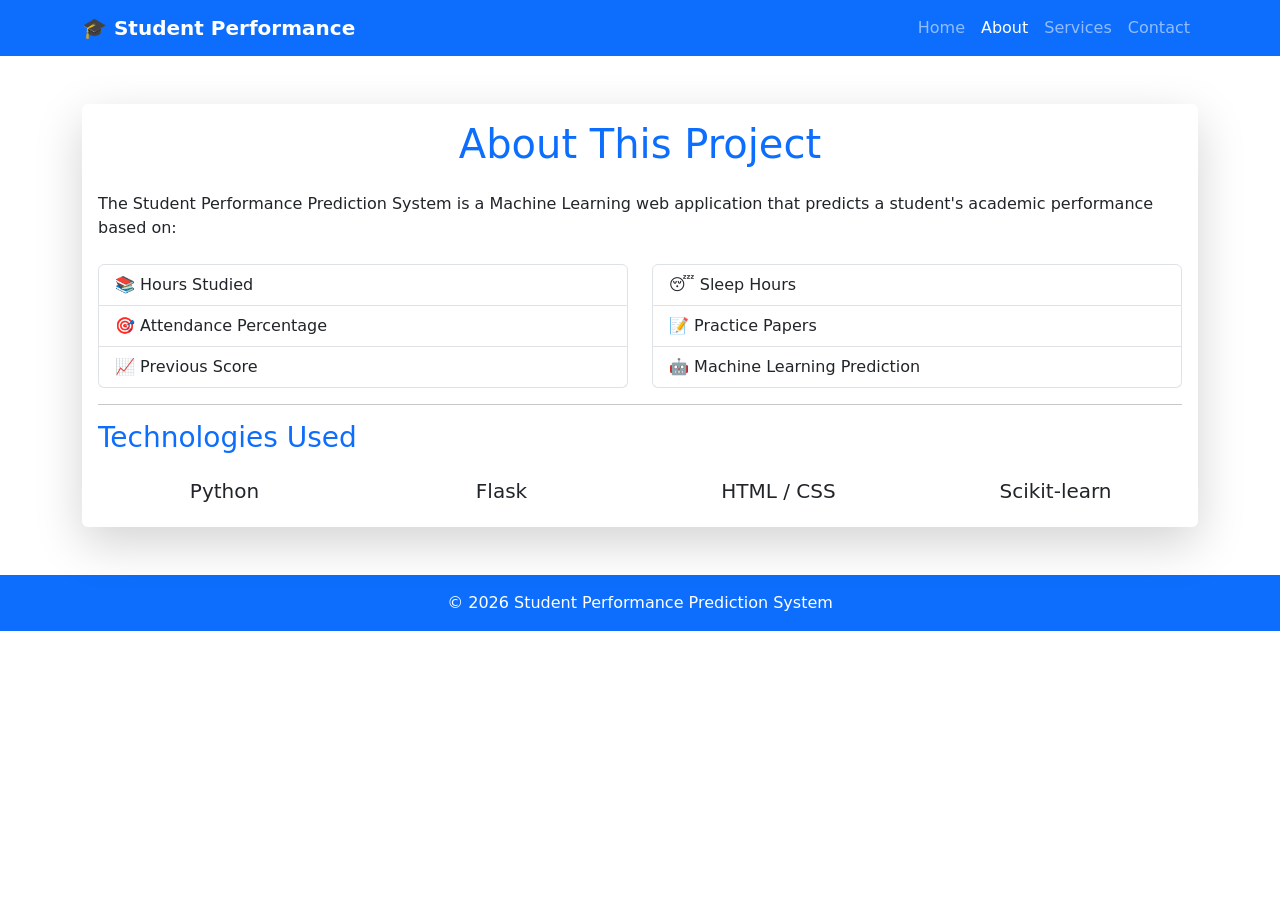
==== templates/about.html @ f6029349 "Initial commit" ====
<!DOCTYPE html>
<html lang="en">
<head>
    <meta charset="UTF-8">
    <meta name="viewport" content="width=device-width, initial-scale=1.0">
    <title>About - Student Performance Prediction</title>

    <link href="https://cdn.jsdelivr.net/npm/bootstrap@5.3.3/dist/css/bootstrap.min.css" rel="stylesheet">

    <link rel="stylesheet" href="{{ url_for('static', filename='css/style.css') }}">
</head>

<body>

<nav class="navbar navbar-expand-lg navbar-dark bg-primary">
    <div class="container">
        <a class="navbar-brand fw-bold" href="/">🎓 Student Performance</a>

        <div class="navbar-nav ms-auto">
            <a class="nav-link" href="/">Home</a>
            <a class="nav-link active" href="/about">About</a>
            <a class="nav-link" href="/services">Services</a>
            <a class="nav-link" href="/contact">Contact</a>
        </div>
    </div>
</nav>

<div class="container mt-5">

<div class="card shadow-lg border-0">

<div class="card-body">

<h1 class="text-center text-primary">
About This Project
</h1>

<p class="mt-4">

The Student Performance Prediction System is a Machine Learning web application
that predicts a student's academic performance based on:

</p>

<div class="row mt-4">

<div class="col-md-6">

<ul class="list-group">

<li class="list-group-item">📚 Hours Studied</li>

<li class="list-group-item">🎯 Attendance Percentage</li>

<li class="list-group-item">📈 Previous Score</li>

</ul>

</div>

<div class="col-md-6">

<ul class="list-group">

<li class="list-group-item">😴 Sleep Hours</li>

<li class="list-group-item">📝 Practice Papers</li>

<li class="list-group-item">🤖 Machine Learning Prediction</li>

</ul>

</div>

</div>

<hr>

<h3 class="text-primary">
Technologies Used
</h3>

<div class="row text-center mt-4">

<div class="col-md-3">
<h5>Python</h5>
</div>

<div class="col-md-3">
<h5>Flask</h5>
</div>

<div class="col-md-3">
<h5>HTML / CSS</h5>
</div>

<div class="col-md-3">
<h5>Scikit-learn</h5>
</div>

</div>

</div>

</div>

</div>

<footer class="bg-primary text-white text-center p-3 mt-5">

© 2026 Student Performance Prediction System

</footer>

<script src="https://cdn.jsdelivr.net/npm/bootstrap@5.3.3/dist/js/bootstrap.bundle.min.js"></script>

</body>
</html>
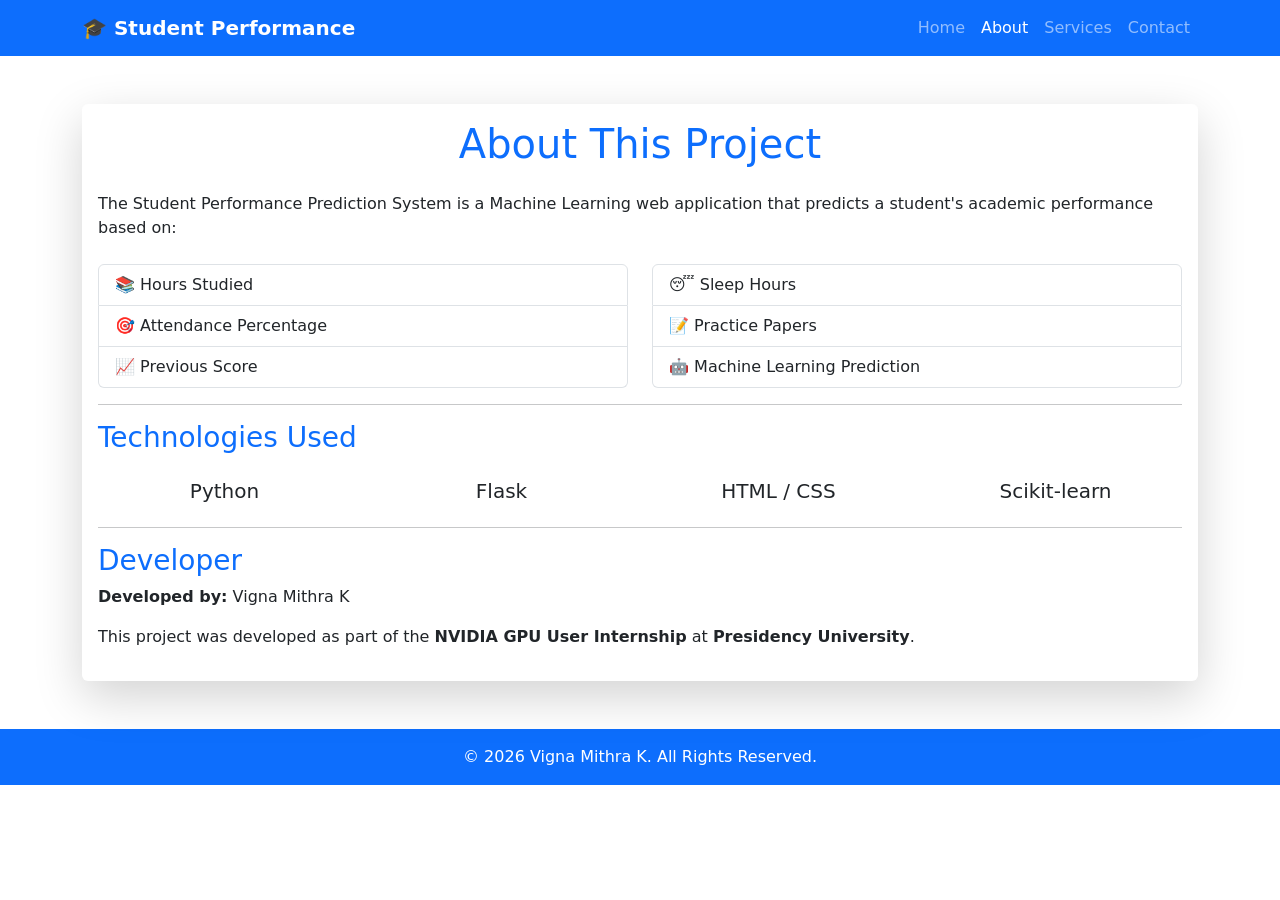
==== commit 4b98a87a: "Updated about page" ====
--- a/templates/about.html
+++ b/templates/about.html
@@ -100,6 +100,20 @@
 
 </div>
 
+<hr>
+
+<h3 class="text-primary">
+Developer
+</h3>
+
+<p>
+<strong>Developed by:</strong> Vigna Mithra K
+</p>
+
+<p>
+This project was developed as part of the <strong>NVIDIA GPU User Internship</strong> at <strong>Presidency University</strong>.
+</p>
+
 </div>
 
 </div>
@@ -108,7 +122,7 @@
 
 <footer class="bg-primary text-white text-center p-3 mt-5">
 
-© 2026 Student Performance Prediction System
+© 2026 Vigna Mithra K. All Rights Reserved.
 
 </footer>
 
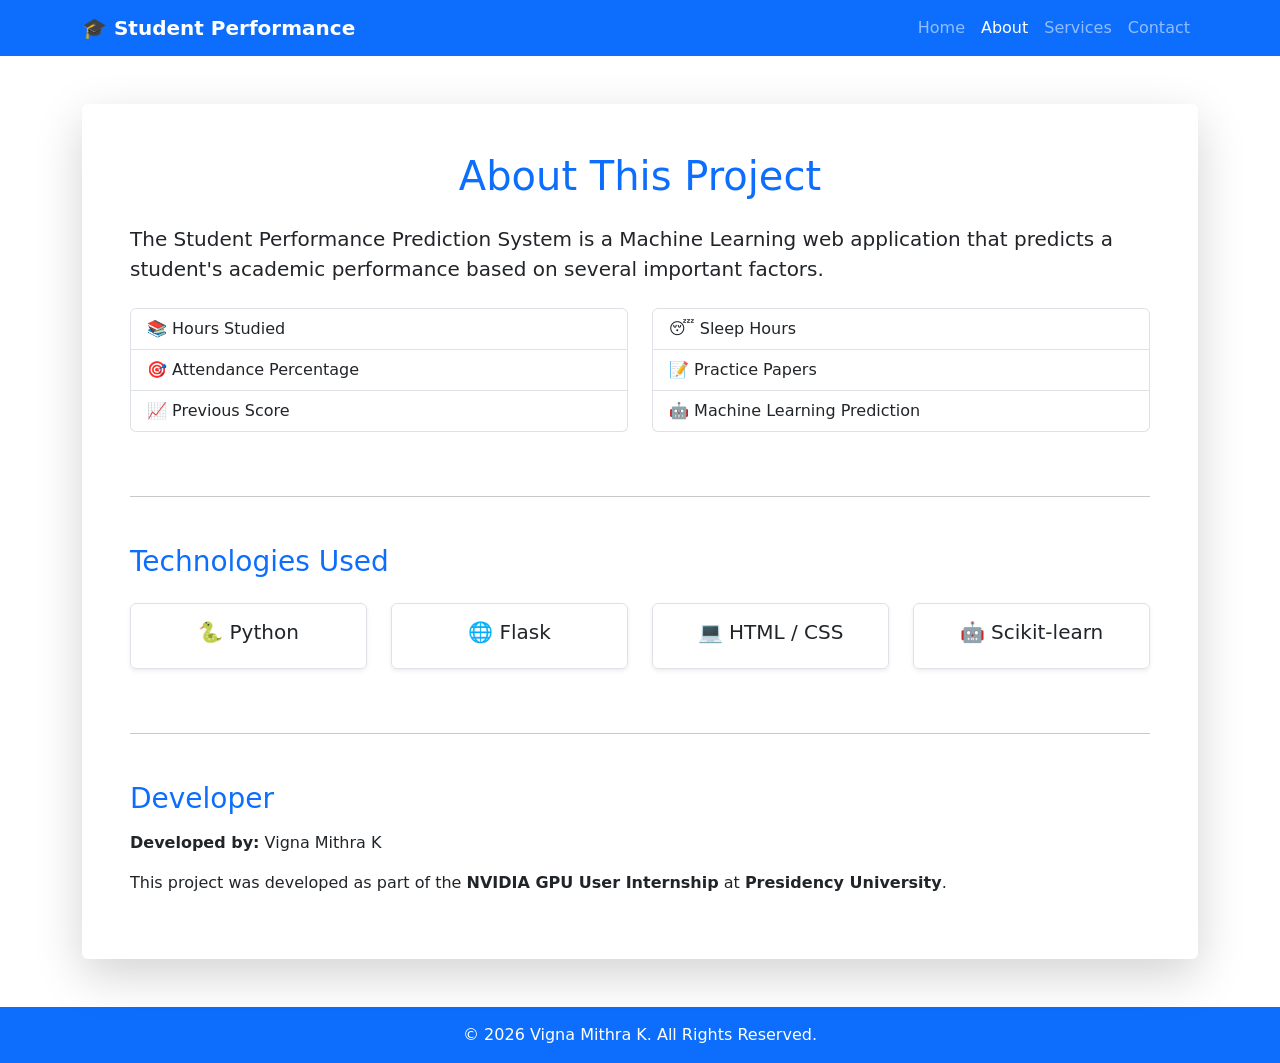
==== commit 3f6f0ace: "Initial commit" ====
--- a/templates/about.html
+++ b/templates/about.html
@@ -1,132 +1,198 @@
 <!DOCTYPE html>
 <html lang="en">
+
 <head>
     <meta charset="UTF-8">
     <meta name="viewport" content="width=device-width, initial-scale=1.0">
+
     <title>About - Student Performance Prediction</title>
 
-    <link href="https://cdn.jsdelivr.net/npm/bootstrap@5.3.3/dist/css/bootstrap.min.css" rel="stylesheet">
+    <!-- Bootstrap CSS -->
+    <link
+        href="https://cdn.jsdelivr.net/npm/bootstrap@5.3.3/dist/css/bootstrap.min.css"
+        rel="stylesheet"
+    >
 
-    <link rel="stylesheet" href="{{ url_for('static', filename='css/style.css') }}">
+    <!-- Custom CSS -->
+    <link
+        rel="stylesheet"
+        href="{{ url_for('static', filename='css/style.css') }}"
+    >
 </head>
 
 <body>
 
-<nav class="navbar navbar-expand-lg navbar-dark bg-primary">
-    <div class="container">
-        <a class="navbar-brand fw-bold" href="/">🎓 Student Performance</a>
+    <!-- Navigation Bar -->
+    <nav class="navbar navbar-expand-lg navbar-dark bg-primary">
+        <div class="container">
 
-        <div class="navbar-nav ms-auto">
-            <a class="nav-link" href="/">Home</a>
-            <a class="nav-link active" href="/about">About</a>
-            <a class="nav-link" href="/services">Services</a>
-            <a class="nav-link" href="/contact">Contact</a>
+            <a class="navbar-brand fw-bold" href="/">
+                🎓 Student Performance
+            </a>
+
+            <!-- Mobile Menu Button -->
+            <button
+                class="navbar-toggler"
+                type="button"
+                data-bs-toggle="collapse"
+                data-bs-target="#navbarMenu"
+                aria-controls="navbarMenu"
+                aria-expanded="false"
+                aria-label="Toggle navigation"
+            >
+                <span class="navbar-toggler-icon"></span>
+            </button>
+
+            <!-- Navigation Links -->
+            <div class="collapse navbar-collapse" id="navbarMenu">
+                <div class="navbar-nav ms-auto">
+                    <a class="nav-link" href="/">Home</a>
+                    <a class="nav-link active" href="/about">About</a>
+                    <a class="nav-link" href="/services">Services</a>
+                    <a class="nav-link" href="/contact">Contact</a>
+                </div>
+            </div>
+
         </div>
-    </div>
-</nav>
+    </nav>
 
-<div class="container mt-5">
 
-<div class="card shadow-lg border-0">
+    <!-- Main Content -->
+    <main class="container mt-5 mb-5">
 
-<div class="card-body">
+        <div class="card shadow-lg border-0">
 
-<h1 class="text-center text-primary">
-About This Project
-</h1>
+            <div class="card-body p-4 p-md-5">
 
-<p class="mt-4">
+                <!-- Project Title -->
+                <h1 class="text-center text-primary mb-4">
+                    About This Project
+                </h1>
 
-The Student Performance Prediction System is a Machine Learning web application
-that predicts a student's academic performance based on:
+                <p class="lead">
+                    The <strong>Student Performance Prediction System</strong>
+                    is a Machine Learning web application that predicts a
+                    student's academic performance based on several important
+                    factors.
+                </p>
 
-</p>
 
-<div class="row mt-4">
+                <!-- Features -->
+                <div class="row mt-4">
 
-<div class="col-md-6">
+                    <div class="col-md-6 mb-3">
+                        <ul class="list-group">
 
-<ul class="list-group">
+                            <li class="list-group-item">
+                                📚 Hours Studied
+                            </li>
 
-<li class="list-group-item">📚 Hours Studied</li>
+                            <li class="list-group-item">
+                                🎯 Attendance Percentage
+                            </li>
 
-<li class="list-group-item">🎯 Attendance Percentage</li>
+                            <li class="list-group-item">
+                                📈 Previous Score
+                            </li>
 
-<li class="list-group-item">📈 Previous Score</li>
+                        </ul>
+                    </div>
 
-</ul>
 
-</div>
+                    <div class="col-md-6 mb-3">
+                        <ul class="list-group">
 
-<div class="col-md-6">
+                            <li class="list-group-item">
+                                😴 Sleep Hours
+                            </li>
 
-<ul class="list-group">
+                            <li class="list-group-item">
+                                📝 Practice Papers
+                            </li>
 
-<li class="list-group-item">😴 Sleep Hours</li>
+                            <li class="list-group-item">
+                                🤖 Machine Learning Prediction
+                            </li>
 
-<li class="list-group-item">📝 Practice Papers</li>
+                        </ul>
+                    </div>
 
-<li class="list-group-item">🤖 Machine Learning Prediction</li>
+                </div>
 
-</ul>
 
-</div>
+                <hr class="my-5">
 
-</div>
 
-<hr>
+                <!-- Technologies -->
+                <h3 class="text-primary">
+                    Technologies Used
+                </h3>
 
-<h3 class="text-primary">
-Technologies Used
-</h3>
+                <div class="row text-center mt-4">
 
-<div class="row text-center mt-4">
+                    <div class="col-md-3 col-6 mb-3">
+                        <div class="p-3 border rounded shadow-sm">
+                            <h5>🐍 Python</h5>
+                        </div>
+                    </div>
 
-<div class="col-md-3">
-<h5>Python</h5>
-</div>
+                    <div class="col-md-3 col-6 mb-3">
+                        <div class="p-3 border rounded shadow-sm">
+                            <h5>🌐 Flask</h5>
+                        </div>
+                    </div>
 
-<div class="col-md-3">
-<h5>Flask</h5>
-</div>
+                    <div class="col-md-3 col-6 mb-3">
+                        <div class="p-3 border rounded shadow-sm">
+                            <h5>💻 HTML / CSS</h5>
+                        </div>
+                    </div>
 
-<div class="col-md-3">
-<h5>HTML / CSS</h5>
-</div>
+                    <div class="col-md-3 col-6 mb-3">
+                        <div class="p-3 border rounded shadow-sm">
+                            <h5>🤖 Scikit-learn</h5>
+                        </div>
+                    </div>
 
-<div class="col-md-3">
-<h5>Scikit-learn</h5>
-</div>
+                </div>
 
-</div>
 
-<hr>
+                <hr class="my-5">
 
-<h3 class="text-primary">
-Developer
-</h3>
 
-<p>
-<strong>Developed by:</strong> Vigna Mithra K
-</p>
+                <!-- Developer -->
+                <h3 class="text-primary">
+                    Developer
+                </h3>
 
-<p>
-This project was developed as part of the <strong>NVIDIA GPU User Internship</strong> at <strong>Presidency University</strong>.
-</p>
+                <p class="mt-3">
+                    <strong>Developed by:</strong> Vigna Mithra K
+                </p>
 
-</div>
+                <p>
+                    This project was developed as part of the
+                    <strong>NVIDIA GPU User Internship</strong>
+                    at <strong>Presidency University</strong>.
+                </p>
 
-</div>
+            </div>
 
-</div>
+        </div>
 
-<footer class="bg-primary text-white text-center p-3 mt-5">
+    </main>
 
-© 2026 Vigna Mithra K. All Rights Reserved.
 
-</footer>
+    <!-- Footer -->
+    <footer class="bg-primary text-white text-center p-3">
+        © 2026 Vigna Mithra K. All Rights Reserved.
+    </footer>
 
-<script src="https://cdn.jsdelivr.net/npm/bootstrap@5.3.3/dist/js/bootstrap.bundle.min.js"></script>
+
+    <!-- Bootstrap JavaScript -->
+    <script
+        src="https://cdn.jsdelivr.net/npm/bootstrap@5.3.3/dist/js/bootstrap.bundle.min.js">
+    </script>
 
 </body>
+
 </html>
